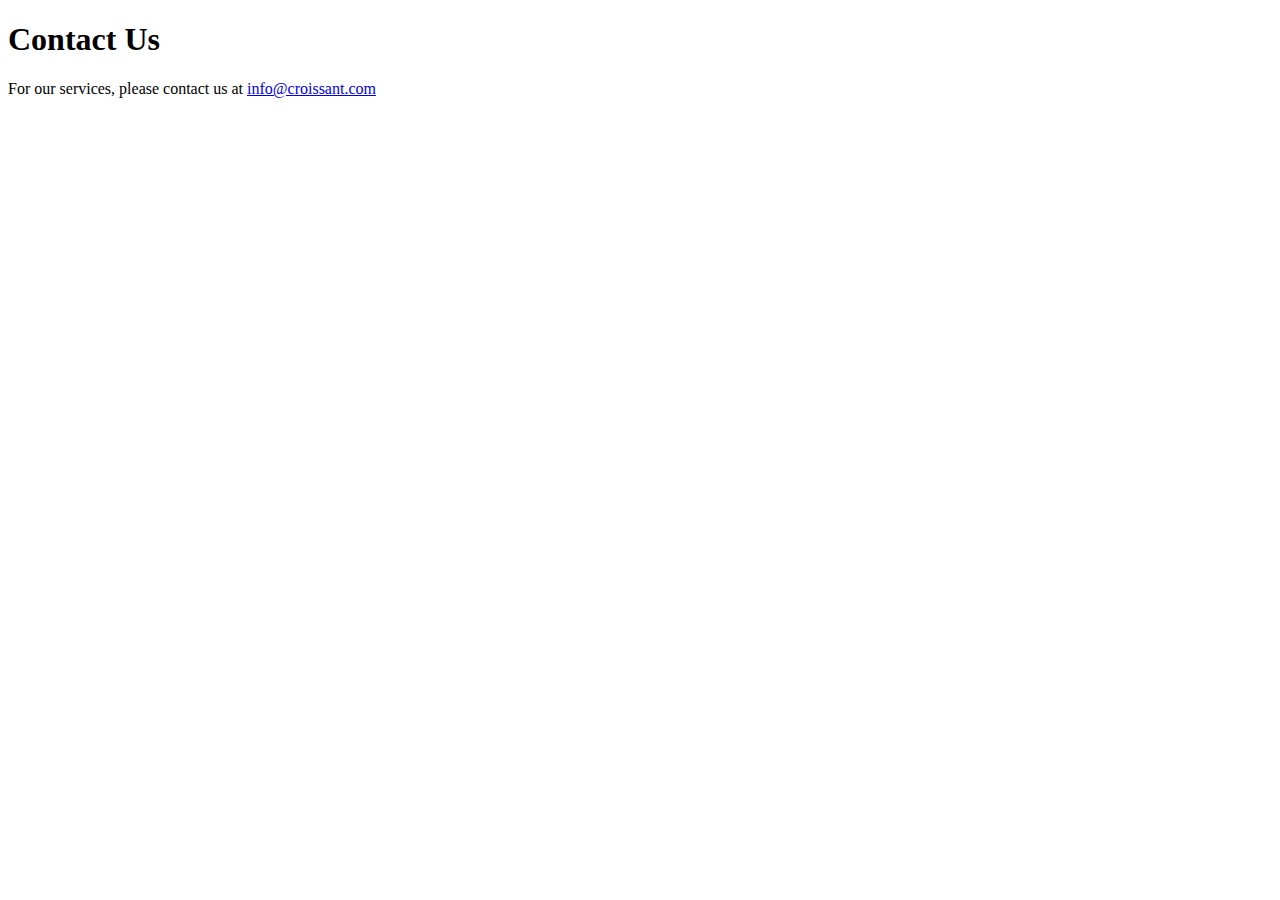
==== contact.html @ 2a48b08f "created html multiple pages" ====
<!DOCTYPE html>
<html lang="en">
  <head>
    <meta charset="UTF-8" />
    <meta http-equiv="X-UA-Compatible" content="IE=edge" />
    <meta name="viewport" content="width=device-width, initial-scale=1.0" />
    <title>Contact us</title>
  </head>
  <body>
    <h1>Contact Us</h1>
    <p>
      For our services, please contact us at
      <a href="mailto:info@croissant.com">info@croissant.com</a>
    </p>
  </body>
</html>
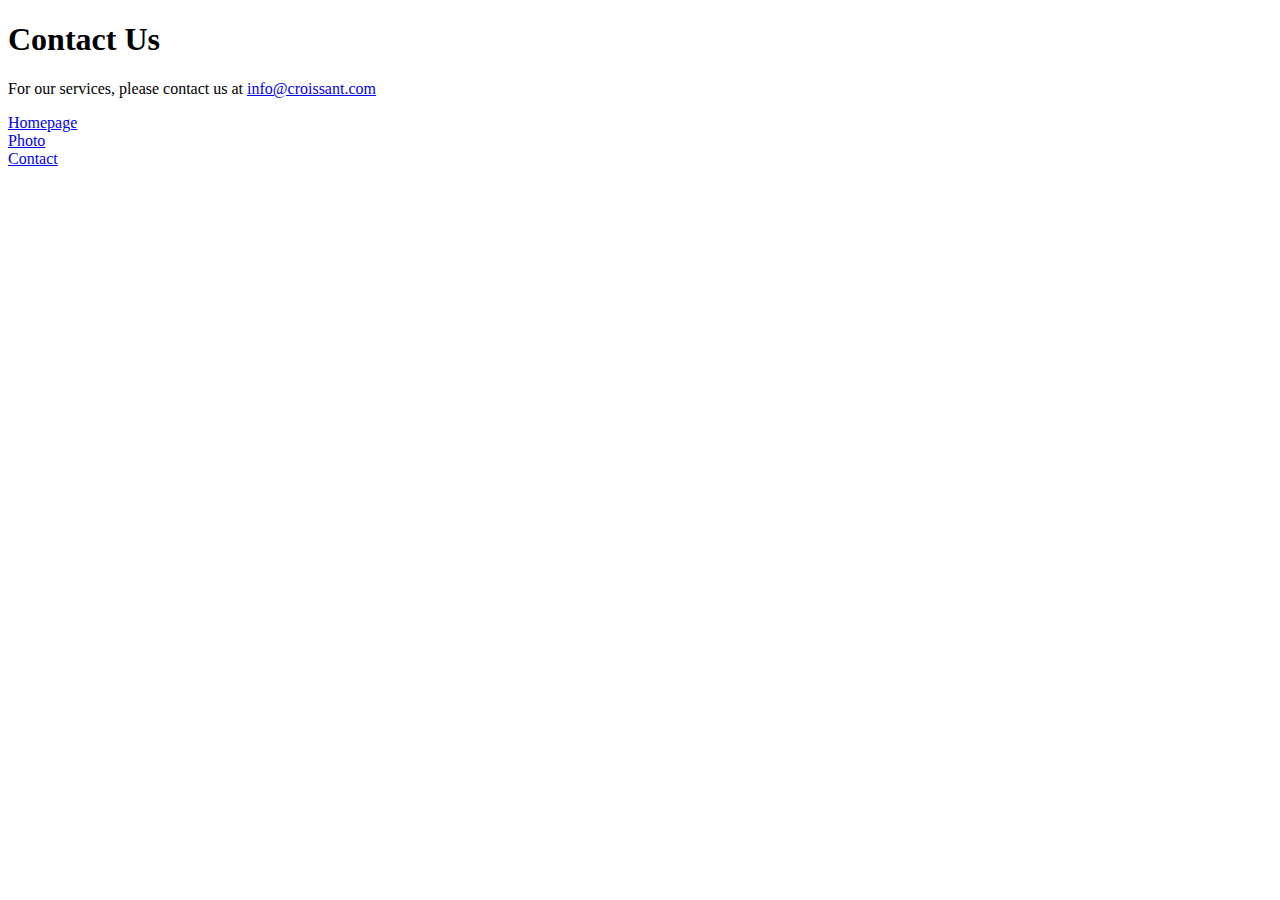
==== commit 33df65a4: "added links to all pages" ====
--- a/contact.html
+++ b/contact.html
@@ -12,5 +12,10 @@
       For our services, please contact us at
       <a href="mailto:info@croissant.com">info@croissant.com</a>
     </p>
+    <a href="/">Homepage</a>
+    <br />
+    <a href="/photo.html">Photo</a>
+    <br />
+    <a href="/contact.html">Contact</a>
   </body>
 </html>
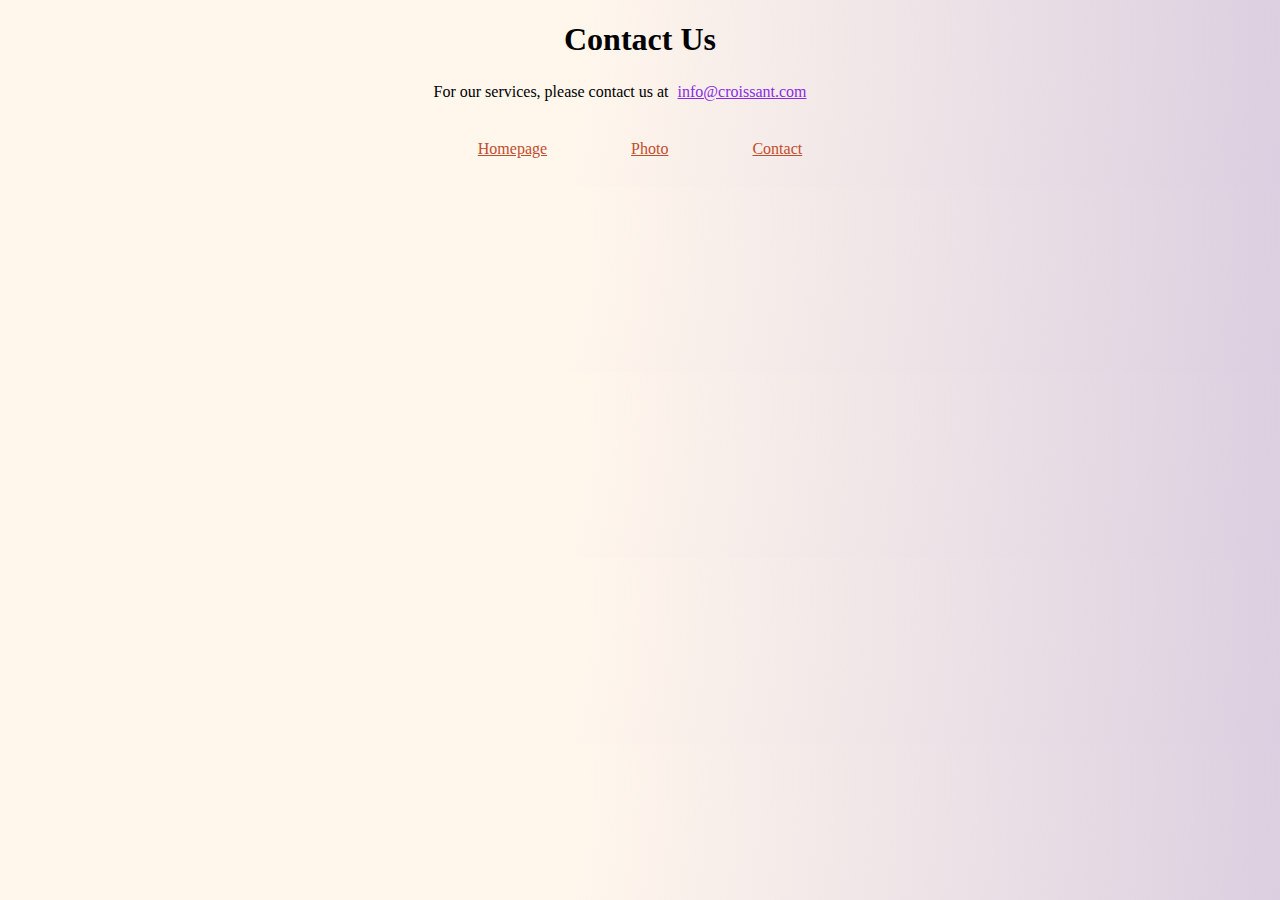
==== commit 29e0c7b6: "added css file and style the website" ====
--- a/contact.html
+++ b/contact.html
@@ -4,18 +4,21 @@
     <meta charset="UTF-8" />
     <meta http-equiv="X-UA-Compatible" content="IE=edge" />
     <meta name="viewport" content="width=device-width, initial-scale=1.0" />
+    <link rel="stylesheet" href="/style.css" />
     <title>Contact us</title>
   </head>
   <body>
     <h1>Contact Us</h1>
     <p>
       For our services, please contact us at
-      <a href="mailto:info@croissant.com">info@croissant.com</a>
+      <a href="mailto:info@croissant.com" class="email-link">info@croissant.com</a>
     </p>
-    <a href="/">Homepage</a>
-    <br />
-    <a href="/photo.html">Photo</a>
-    <br />
-    <a href="/contact.html">Contact</a>
+    <div class="links">
+      <a href="/">Homepage</a>
+
+      <a href="/photo.html">Photo</a>
+
+      <a href="/contact.html">Contact</a>
+    </div>
   </body>
 </html>
--- a/style.css
+++ b/style.css
@@ -0,0 +1,35 @@
+body {
+  background: radial-gradient(
+    circle at 10% 20%,
+    rgb(255, 246, 236) 39.5%,
+    rgba(100, 46, 122, 0.23) 100.2%
+  );
+}
+
+h1,
+p {
+  text-align: center;
+  font-family: Georgia, "Times New Roman", Times, serif;
+}
+p {
+  line-height: 1.5;
+  font-weight: 300px;
+}
+.links {
+  text-align: center;
+  padding: 20px;
+}
+a {
+  margin: 40px;
+  color: #c24d2c;
+}
+.croissant-photo {
+  max-width: 60%;
+  display: block;
+  margin: 30px auto;
+  border-radius: 10px;
+}
+.email-link {
+  margin-left: 5px;
+  color: blueviolet;
+}
